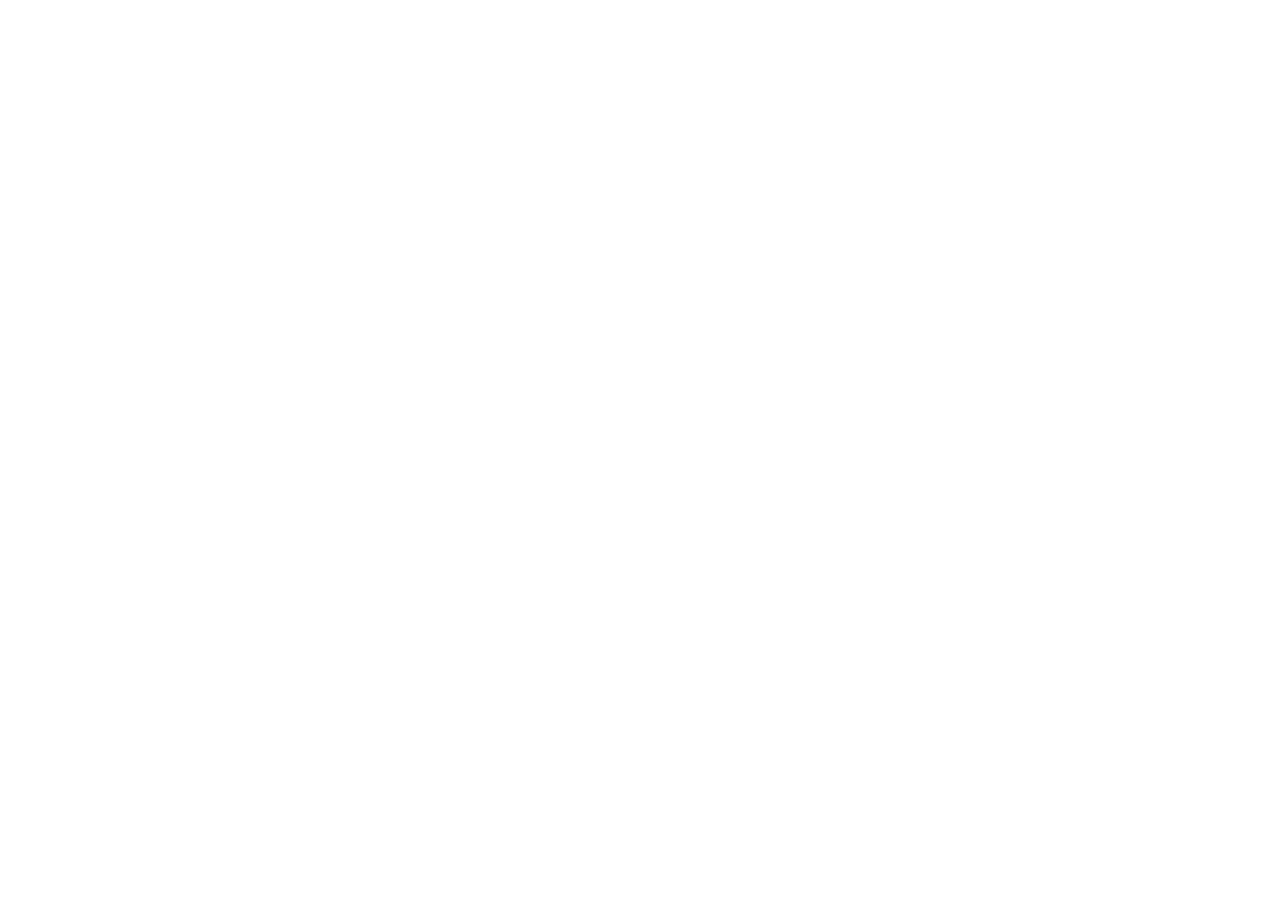
==== src/index.html @ b49e092d "Initial commit" ====
<!DOCTYPE html>
<html lang="en">
  <head>
    <meta charset="UTF-8" />
    <link rel="icon" type="image/svg+xml" href="/favicon.svg" />
    <meta name="viewport" content="width=device-width, initial-scale=1.0" />
    <title>Vanilla App Template</title>
    <link rel="stylesheet" href="./css/styles.css" />
  </head>
  <body>
    <load src="./partials/header.html" icon-path="img/sprite.svg#logo" />

    <main>
      <!-- Loads the specified .html file -->
      <load src="./partials/vite-promo.html" />
      <load src="./partials/badges.html" />
    </main>

    <load src="./partials/footer.html" />

    <script type="module" src="./main.js"></script>
  </body>
</html>
---- src/css/styles.css ----
/**
  |============================
  | include css partials with
  | default @import url()
  |============================
*/
/* Common styles */
@import url('./reset.css');
@import url('./base.css');
@import url('./container.css');
@import url('./animations.css');

/* Sections style */
@import url('./header.css');
@import url('./vite-promo.css');
@import url('./badges.css');
@import url('./back-link.css');
@import url('./footer.css');
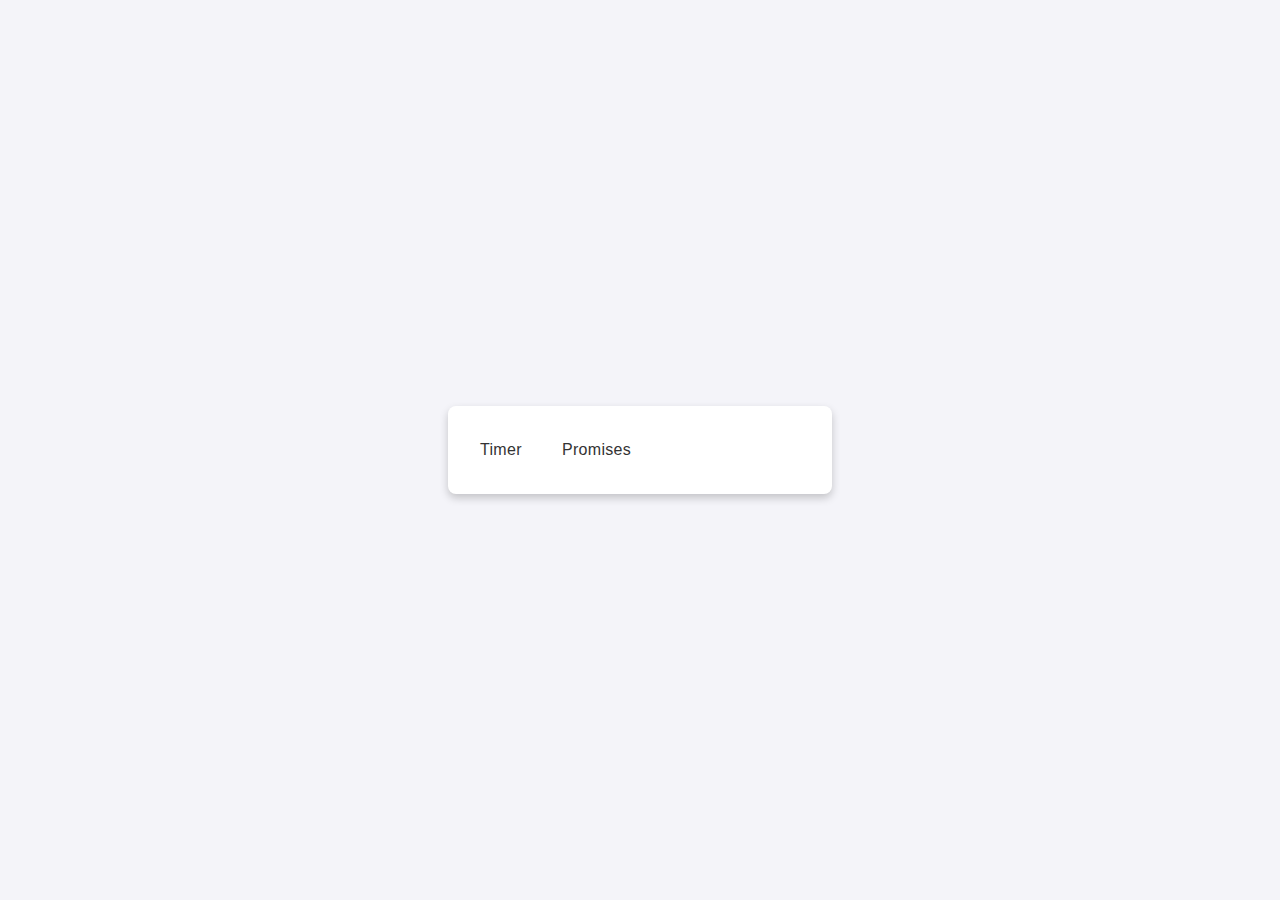
==== commit af21ee8a: "goit-js-hw-10" ====
--- a/src/index.html
+++ b/src/index.html
@@ -11,13 +11,29 @@
     <load src="./partials/header.html" icon-path="img/sprite.svg#logo" />
 
     <main>
-      <!-- Loads the specified .html file -->
       <load src="./partials/vite-promo.html" />
       <load src="./partials/badges.html" />
     </main>
 
     <load src="./partials/footer.html" />
 
-    <script type="module" src="./main.js"></script>
+    <header class="header">
+      <div class="container">
+        <nav class="nav">
+          <ul class="nav-list">
+            <li class="nav-item">
+              <a class="nav-link {=$highlight-act}" href="./timer.html"
+                >Timer</a
+              >
+            </li>
+            <li class="nav-item">
+              <a class="nav-link {=$highlight-curr}" href="./snackbar.html"
+                >Promises</a
+              >
+            </li>
+          </ul>
+        </nav>
+      </div>
+    </header>
   </body>
 </html>
--- a/src/css/styles.css
+++ b/src/css/styles.css
@@ -16,3 +16,74 @@
 @import url('./badges.css');
 @import url('./back-link.css');
 @import url('./footer.css');
+
+body {
+  font-family: Arial, sans-serif;
+  background-color: #f4f4f9;
+  color: #333;
+  margin: 0;
+  padding: 0;
+  display: flex;
+  justify-content: center;
+  align-items: center;
+  min-height: 100vh;
+}
+
+.container {
+  text-align: center;
+  background: #fff;
+  padding: 2rem;
+  border-radius: 8px;
+  box-shadow: 0 4px 8px rgba(0, 0, 0, 0.2);
+}
+
+.main-title {
+  margin-bottom: 1rem;
+  font-size: 2rem;
+  color: #555;
+}
+
+.date-time {
+  padding: 0.5rem;
+  font-size: 1rem;
+  margin-bottom: 1rem;
+  border: 1px solid #ccc;
+  border-radius: 4px;
+}
+
+.date-time-btn {
+  padding: 0.5rem 1rem;
+  font-size: 1rem;
+  color: #fff;
+  background-color: #007bff;
+  border: none;
+  border-radius: 4px;
+  cursor: pointer;
+}
+
+.date-time-btn:disabled {
+  background-color: #aaa;
+  cursor: not-allowed;
+}
+
+.timer {
+  display: flex;
+  justify-content: space-around;
+  margin-top: 2rem;
+}
+
+.field {
+  text-align: center;
+}
+
+.value {
+  display: block;
+  font-size: 2rem;
+  font-weight: bold;
+  color: #007bff;
+}
+
+.label {
+  font-size: 1rem;
+  color: #555;
+}